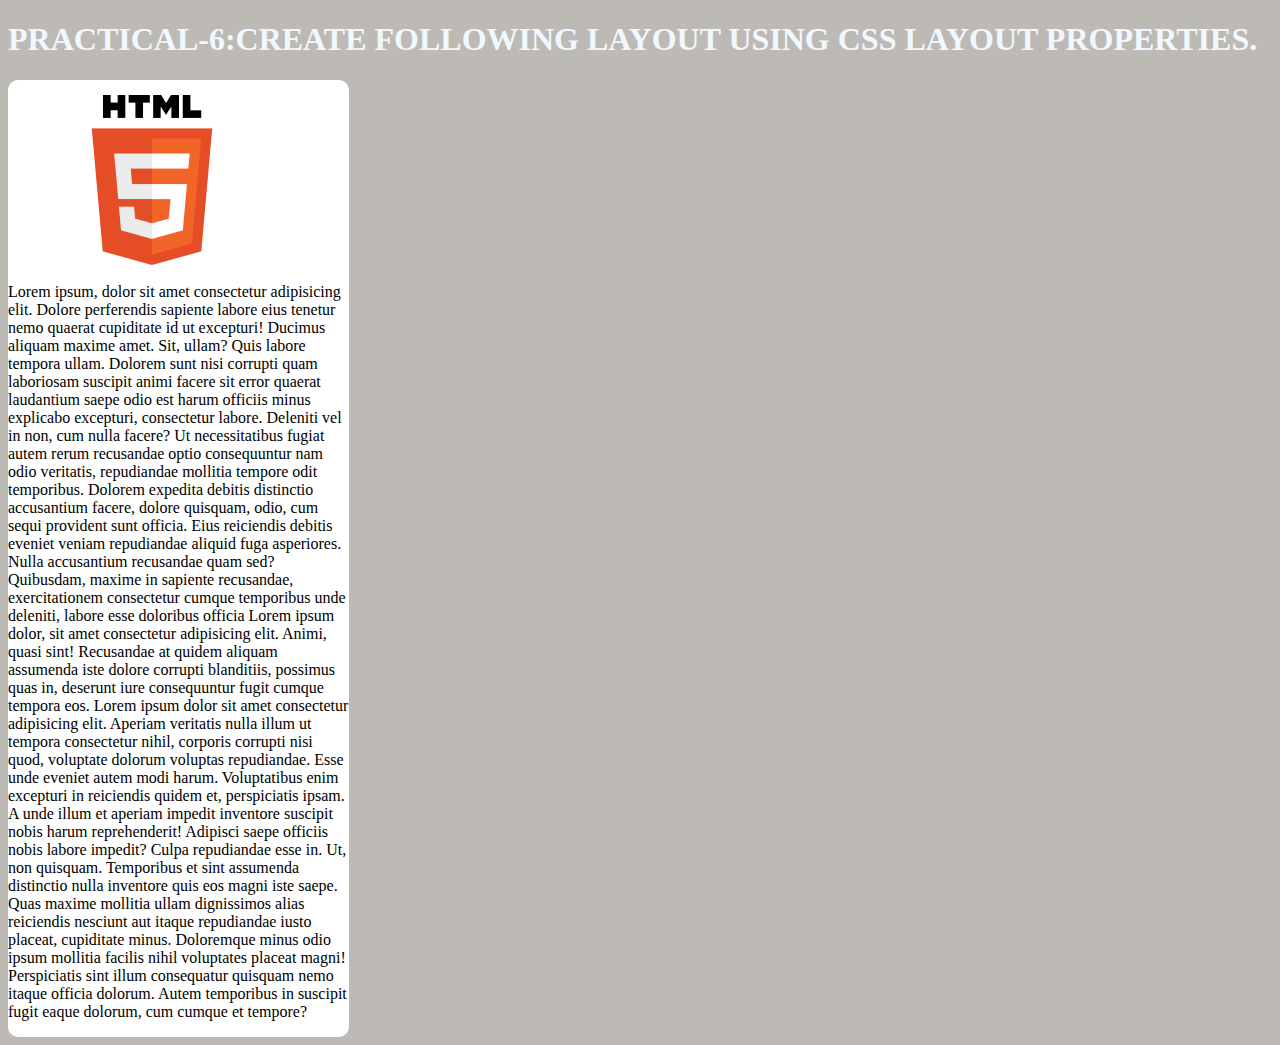
==== hello.html @ 8ce32da8 "new commited file" ====
<!DOCTYPE html>
<html lang="en">
<head>
    <meta charset="UTF-8">
    <meta http-equiv="X-UA-Compatible" content="IE=edge">
    <meta name="viewport" content="width=device-width, initial-scale=1.0">
    <title>Assignment-6</title>
    <link rel="stylesheet" href="index.css">
</head>
<body class="body">
    <h1>PRACTICAL-6:CREATE FOLLOWING LAYOUT USING CSS LAYOUT PROPERTIES.</h1>
    <div class="box1">
        <img src="htmliamge1.png" alt="">
        <p>Lorem ipsum, dolor sit amet consectetur adipisicing elit. Dolore perferendis sapiente labore eius tenetur nemo quaerat cupiditate id ut excepturi! Ducimus aliquam maxime amet. Sit, ullam? Quis labore tempora ullam.
        Dolorem sunt nisi corrupti quam laboriosam suscipit animi facere sit error quaerat laudantium saepe odio est harum officiis minus explicabo excepturi, consectetur labore. Deleniti vel in non, cum nulla facere?
        Ut necessitatibus fugiat autem rerum recusandae optio consequuntur nam odio veritatis, repudiandae mollitia tempore odit temporibus. Dolorem expedita debitis distinctio accusantium facere, dolore quisquam, odio, cum sequi provident sunt officia.
        Eius reiciendis debitis eveniet veniam repudiandae aliquid fuga asperiores. Nulla accusantium recusandae quam sed? Quibusdam, maxime in sapiente recusandae, exercitationem consectetur cumque temporibus unde deleniti, labore esse doloribus officia </illo>
        Lorem ipsum dolor, sit amet consectetur adipisicing elit. Animi, quasi sint! Recusandae at quidem aliquam assumenda iste dolore corrupti blanditiis, possimus quas in, deserunt iure consequuntur fugit cumque tempora eos.
        Lorem ipsum dolor sit amet consectetur adipisicing elit. Aperiam veritatis nulla illum ut tempora consectetur nihil, corporis corrupti nisi quod, voluptate dolorum voluptas repudiandae. Esse unde eveniet autem modi harum.
        Voluptatibus enim excepturi in reiciendis quidem et, perspiciatis ipsam. A unde illum et aperiam impedit inventore suscipit nobis harum reprehenderit! Adipisci saepe officiis nobis labore impedit? Culpa repudiandae esse in.
        Ut, non quisquam. Temporibus et sint assumenda distinctio nulla inventore quis eos magni iste saepe. Quas maxime mollitia ullam dignissimos alias reiciendis nesciunt aut itaque repudiandae iusto placeat, cupiditate minus.
        Doloremque minus odio ipsum mollitia facilis nihil voluptates placeat magni! Perspiciatis sint illum consequatur quisquam nemo itaque officia dolorum. Autem temporibus in suscipit fugit eaque dolorum, cum cumque et tempore?
       </p>

    </div>
    
</body>
</html>
---- index.css ----
.body{
    background-color: rgba(182, 178, 174, 0.897);
    color: aliceblue;
}
.box1{
    background-color: white;
    width: 27%;
    color: black;
    border-radius: 10px;
    height: 20%;
    overflow: scroll;
}
img{
    margin: 15px 50px -2px 59px;
}
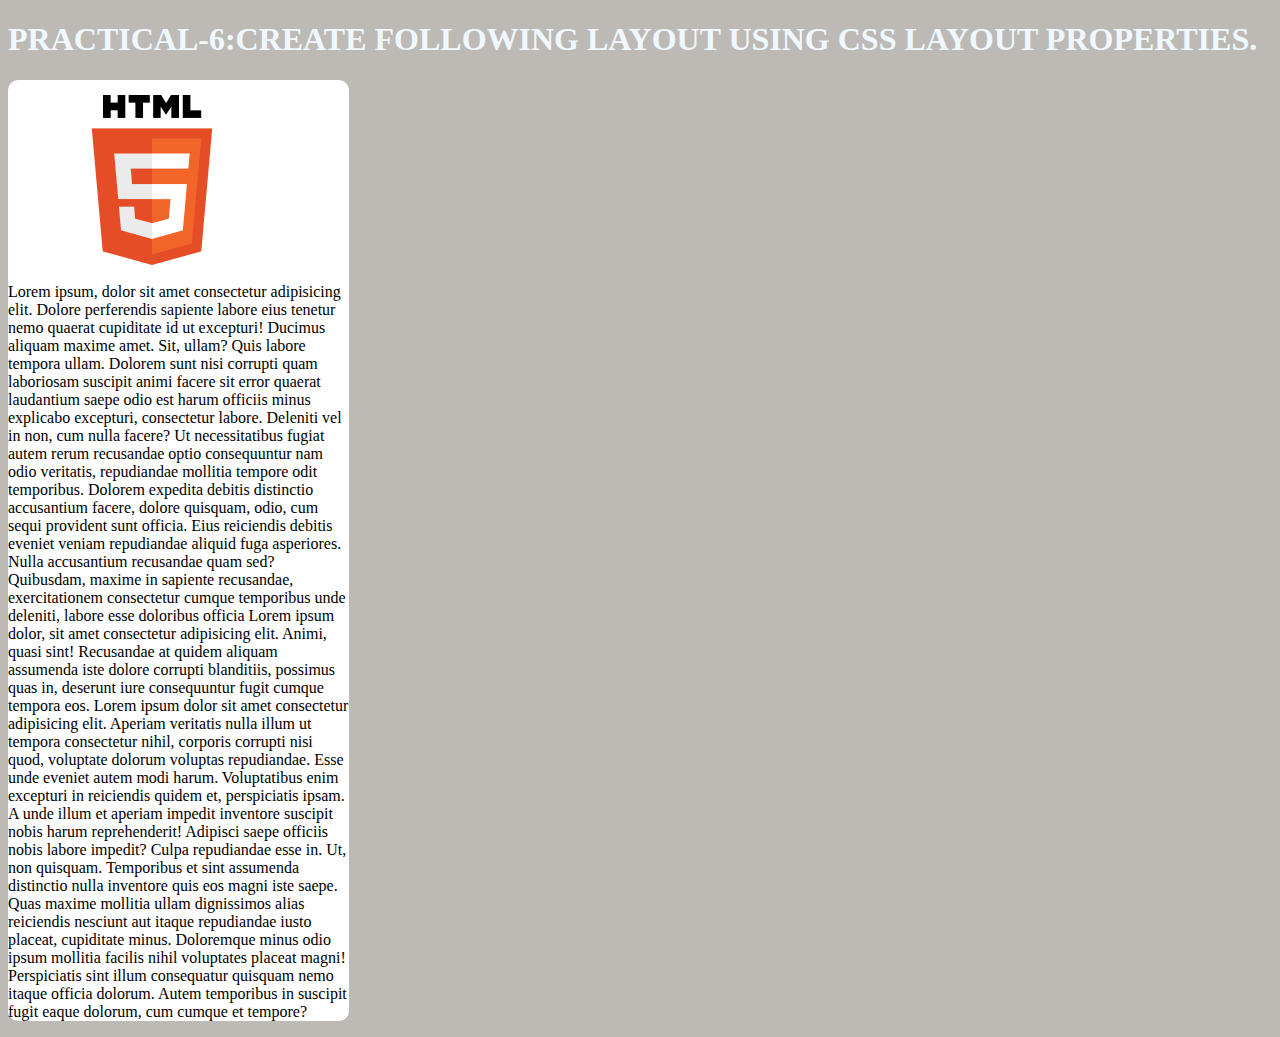
==== commit 170f3728: "first commit" ====
--- a/hello.html
+++ b/hello.html
@@ -5,7 +5,22 @@
     <meta http-equiv="X-UA-Compatible" content="IE=edge">
     <meta name="viewport" content="width=device-width, initial-scale=1.0">
     <title>Assignment-6</title>
-    <link rel="stylesheet" href="index.css">
+    <style>
+        .body{
+    background-color: rgba(182, 178, 174, 0.897);
+    color: aliceblue;
+}
+.box1{
+    background-color: white;
+    width: 27%;
+    color: black;
+    border-radius: 10px;
+    height: 20%;
+}
+img{
+    margin: 15px 50px -2px 59px;
+}
+    </style>
 </head>
 <body class="body">
     <h1>PRACTICAL-6:CREATE FOLLOWING LAYOUT USING CSS LAYOUT PROPERTIES.</h1>
